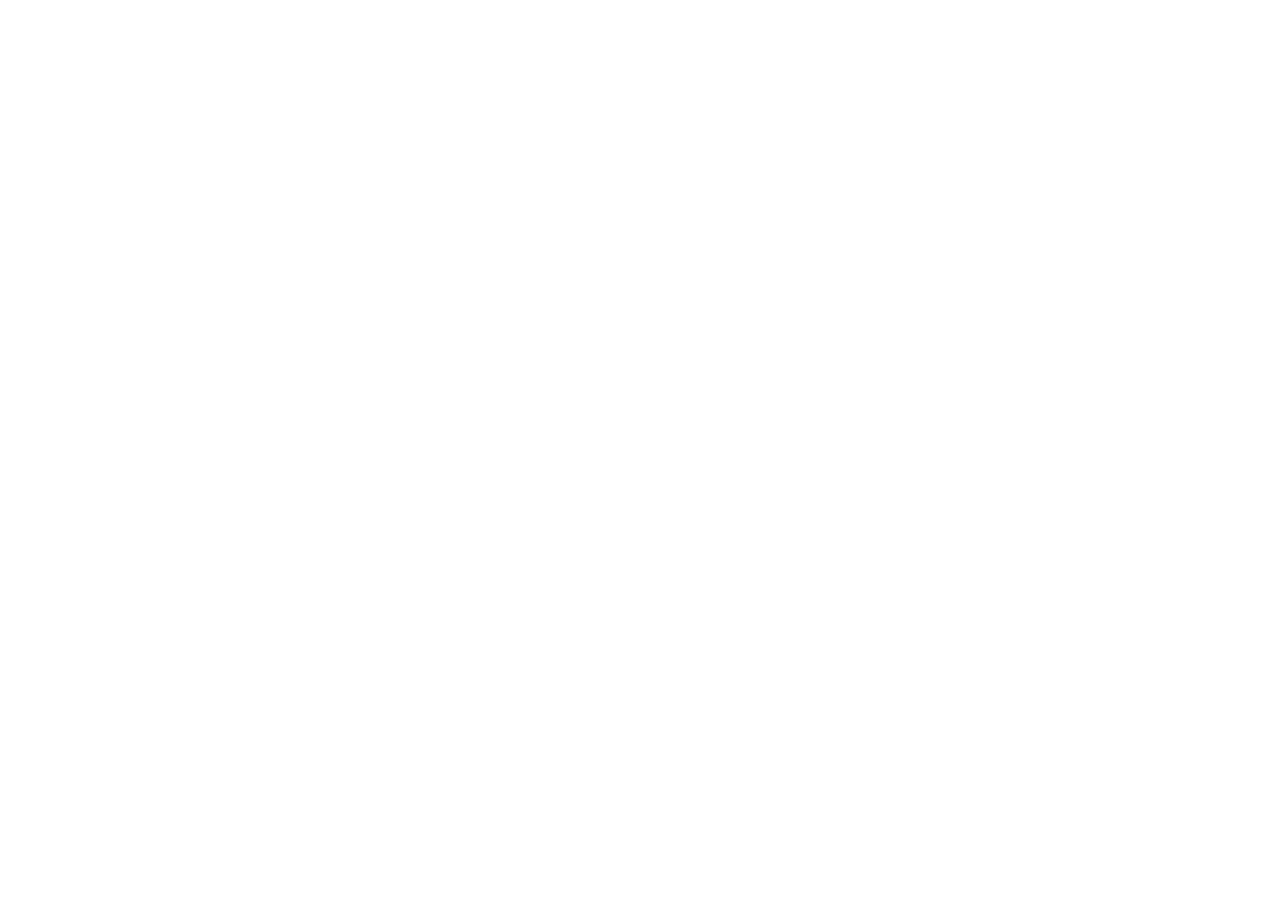
==== resources/index.html @ f052fac8 "first commit" ====
<!DOCTYPE html>
<html lang="en">
<head>
    <meta charset="UTF-8">
    <meta name="viewport" content="width=device-width, initial-scale=1.0">
    <title>Assignment No-1</title>
    <link rel="stylesheet" href="styles/style.css">
</head>
<body>
    
</body>
</html>
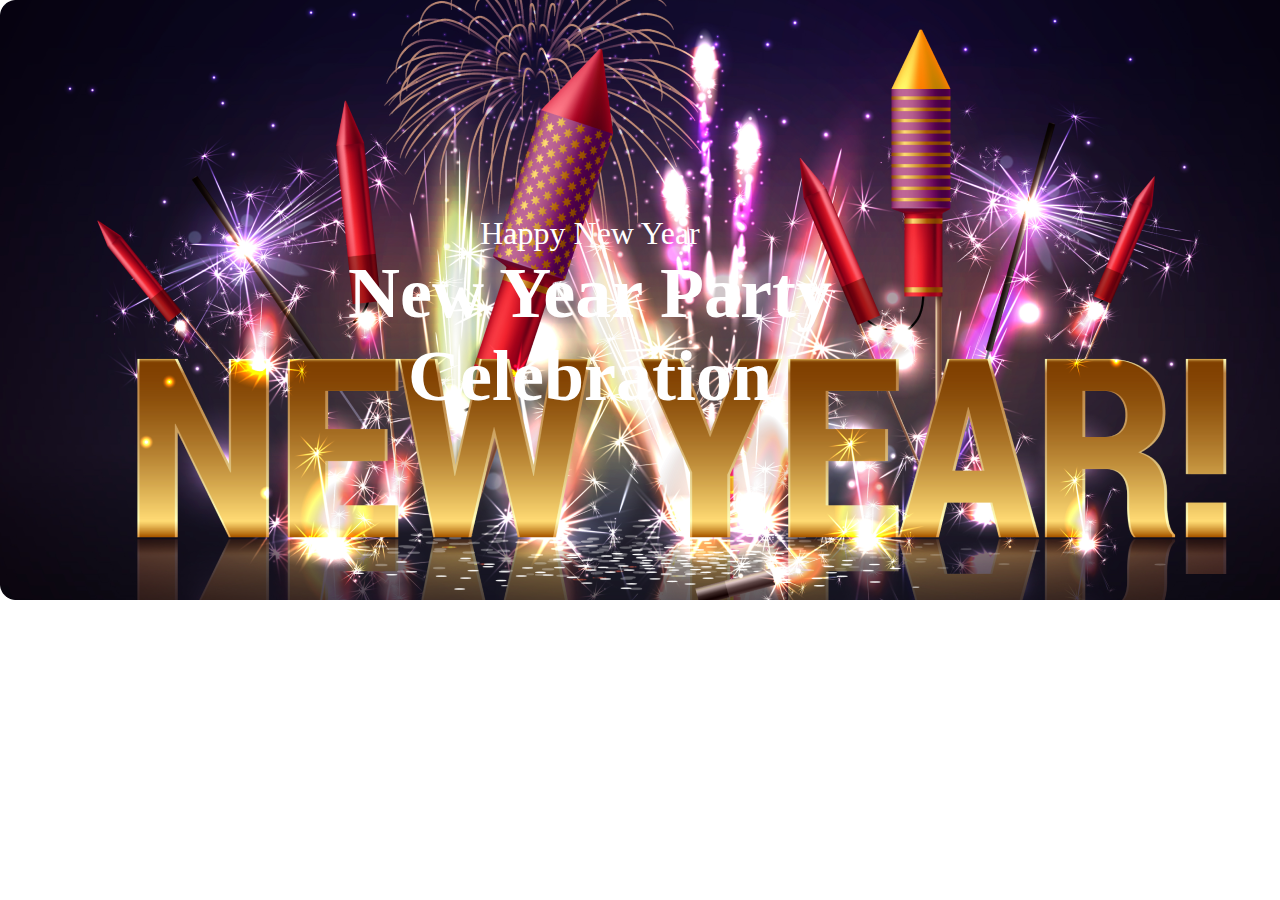
==== commit ccb4a7f2: "added my banner" ====
--- a/resources/index.html
+++ b/resources/index.html
@@ -4,9 +4,26 @@
     <meta charset="UTF-8">
     <meta name="viewport" content="width=device-width, initial-scale=1.0">
     <title>Assignment No-1</title>
+    <link rel="preconnect" href="https://fonts.googleapis.com">
+<link rel="preconnect" href="https://fonts.gstatic.com" crossorigin>
+<link href="https://fonts.googleapis.com/css2?family=Open+Sans:wght@300;400;500;600;700;800&display=swap" rel="stylesheet">
     <link rel="stylesheet" href="styles/style.css">
 </head>
 <body>
-    
+    <header>
+        <div class="banner">
+         <div class="banner-text">
+            <h3>Happy New Year</h3>
+            <h1>New Year Party Celebration</h1>
+         </div>
+        </div>
+
+    </header>
+    <main>
+
+    </main>
+    <footer>
+
+    </footer>
 </body>
 </html>--- a/resources/styles/style.css
+++ b/resources/styles/style.css
@@ -0,0 +1,37 @@
+*{
+    margin: 0;
+    padding: 0;
+}
+
+body {
+    font-family: 'Open Sans', sans-serif;
+}
+
+.banner {
+    width: 1320px;
+    height: 600px;
+    background-image: url(../Banner\ Image.png);
+    background-repeat: no-repeat;
+}
+
+.banner-text{
+    width: 500px;
+    height: 300px;
+    padding: 215px 0px 0px 340px;
+}
+
+h3 {
+    color: #FFF;
+    text-align: center;
+    font-family: Merriweather;
+    font-size: 32px;
+    font-weight: 400;
+}
+
+h1 {
+    color: #FFF;
+    text-align: center;
+    font-family: Merriweather;
+    font-size: 72px;
+    font-weight: 900;
+}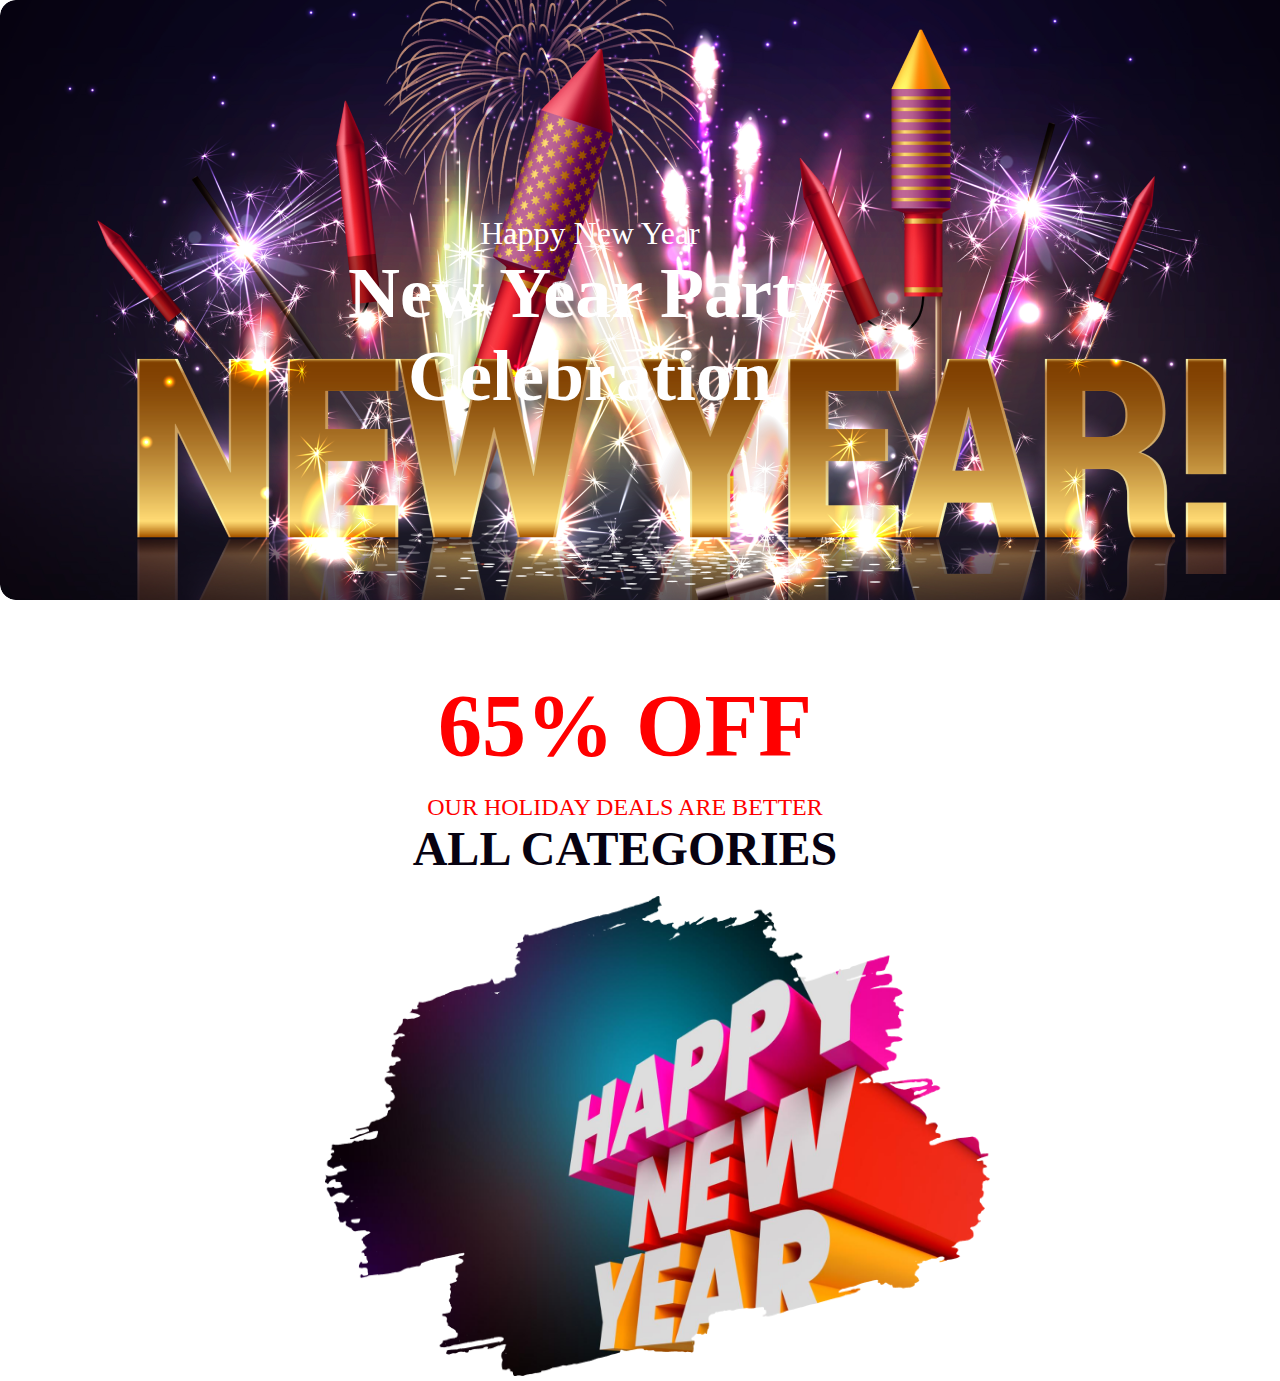
==== commit 664a5d8a: "added disscount img" ====
--- a/resources/index.html
+++ b/resources/index.html
@@ -20,6 +20,14 @@
 
     </header>
     <main>
+            <div class="disscount-text">
+                <h4>65% OFF</h4>
+                <h3 class="our">OUR HOLIDAY DEALS ARE BETTER</h3>
+                <h3 class="all">ALL CATEGORIES</h3>
+            </div>
+            <div class="disscoutnt-img">
+               <img class="img" src="../resources/New Year Photo.png" alt="">
+            </div>
 
     </main>
     <footer>
--- a/resources/styles/style.css
+++ b/resources/styles/style.css
@@ -1,4 +1,4 @@
-*{
+* {
     margin: 0;
     padding: 0;
 }
@@ -10,11 +10,12 @@
 .banner {
     width: 1320px;
     height: 600px;
+    border-radius: 16px;
     background-image: url(../Banner\ Image.png);
     background-repeat: no-repeat;
 }
 
-.banner-text{
+.banner-text {
     width: 500px;
     height: 300px;
     padding: 215px 0px 0px 340px;
@@ -34,4 +35,49 @@
     font-family: Merriweather;
     font-size: 72px;
     font-weight: 900;
+}
+
+main {
+    width: 1320px;
+    height: 190px;
+}
+
+.disscount-text {
+    width: 500px;
+    margin-top: 75px;
+    margin-left: 375px;
+}
+
+h4 {
+    color: #F00;
+    text-align: center;
+    font-family: Inter;
+    font-size: 88px;
+    font-weight: 700;
+}
+
+.our {
+    color: #F00;
+    text-align: center;
+    font-family: Inter;
+    font-size: 24px;
+    font-weight: 500;
+    margin-top: 18px;
+}
+
+.all {
+    color: #070211;
+    text-align: center;
+    font-family: Inter;
+    font-size: 48px;
+    font-weight: 700;
+}
+
+.disscoutnt-img{
+    margin-top: 20px;
+    margin-left: 325px;
+}
+.img{
+    width: 665px;
+    height: 480px;
 }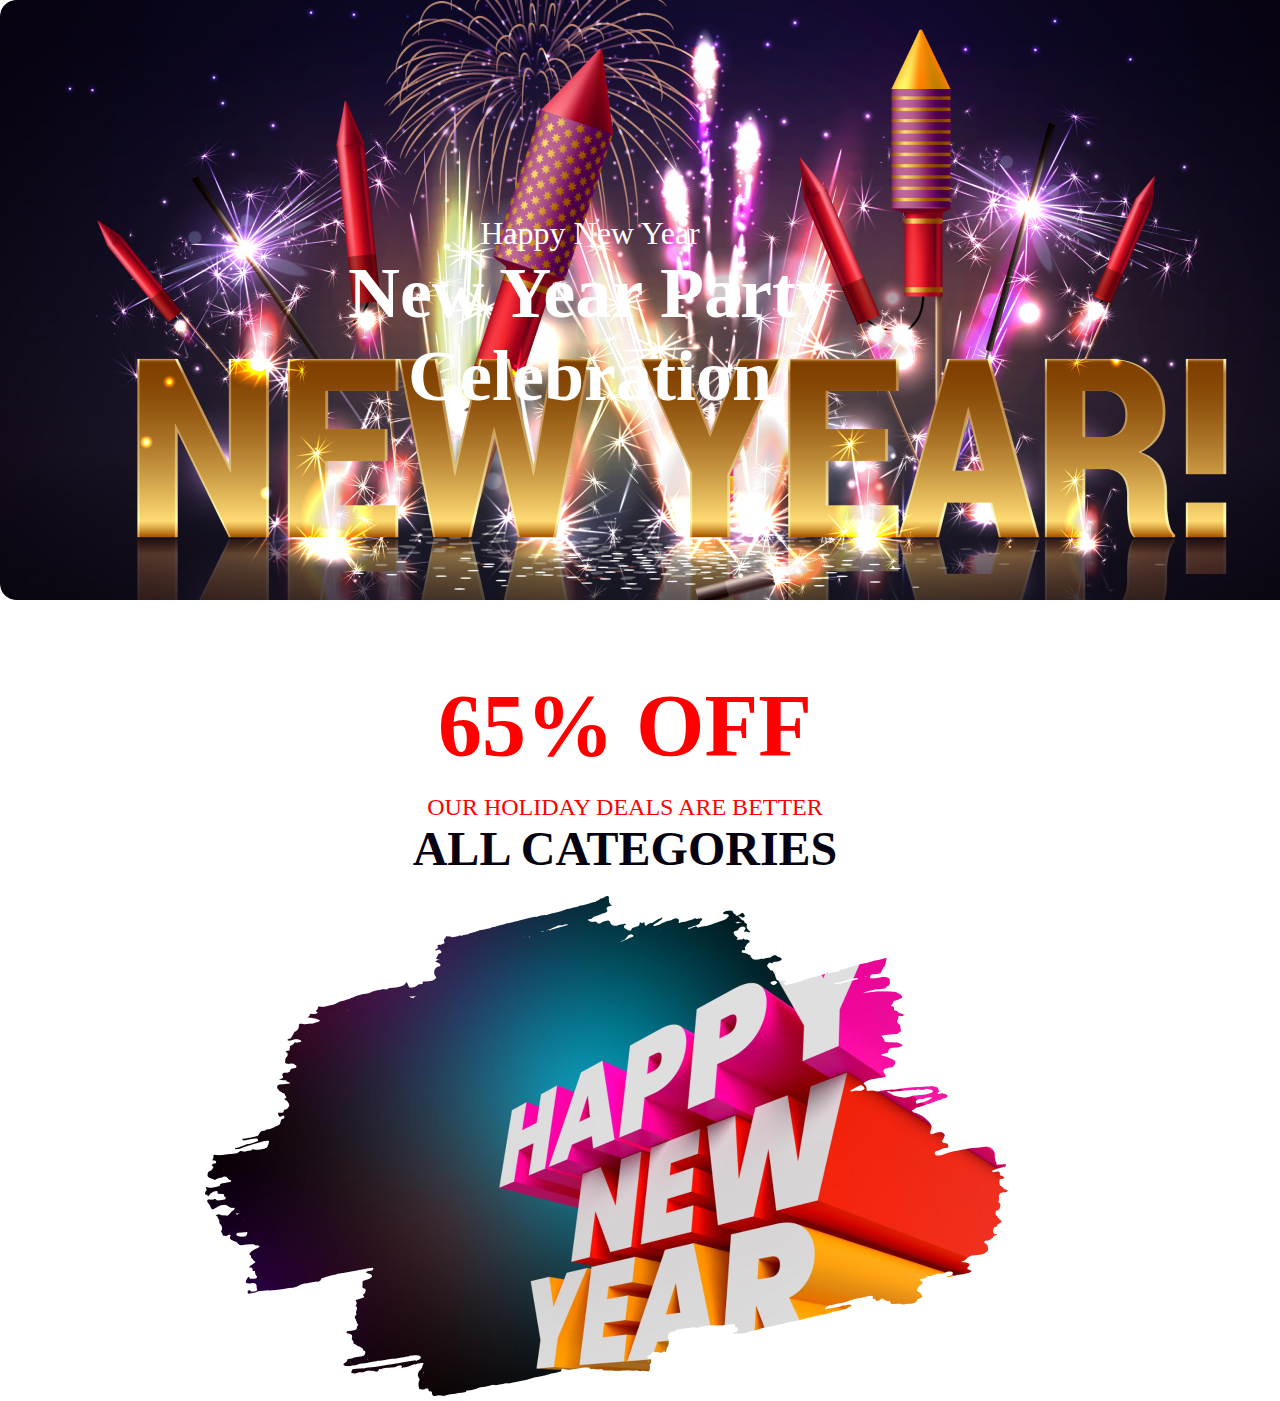
==== commit 0fb783d9: "added disscount image" ====
--- a/resources/index.html
+++ b/resources/index.html
@@ -26,7 +26,7 @@
                 <h3 class="all">ALL CATEGORIES</h3>
             </div>
             <div class="disscoutnt-img">
-               <img class="img" src="../resources/New Year Photo.png" alt="">
+               <img src="image/New Year Photo.png" alt="">
             </div>
 
     </main>
--- a/resources/styles/style.css
+++ b/resources/styles/style.css
@@ -11,7 +11,7 @@
     width: 1320px;
     height: 600px;
     border-radius: 16px;
-    background-image: url(../Banner\ Image.png);
+    background-image: url(../image/Banner\ Image.png);
     background-repeat: no-repeat;
 }
 
@@ -75,7 +75,7 @@
 
 .disscoutnt-img{
     margin-top: 20px;
-    margin-left: 325px;
+    margin-left: 205px;
 }
 .img{
     width: 665px;
